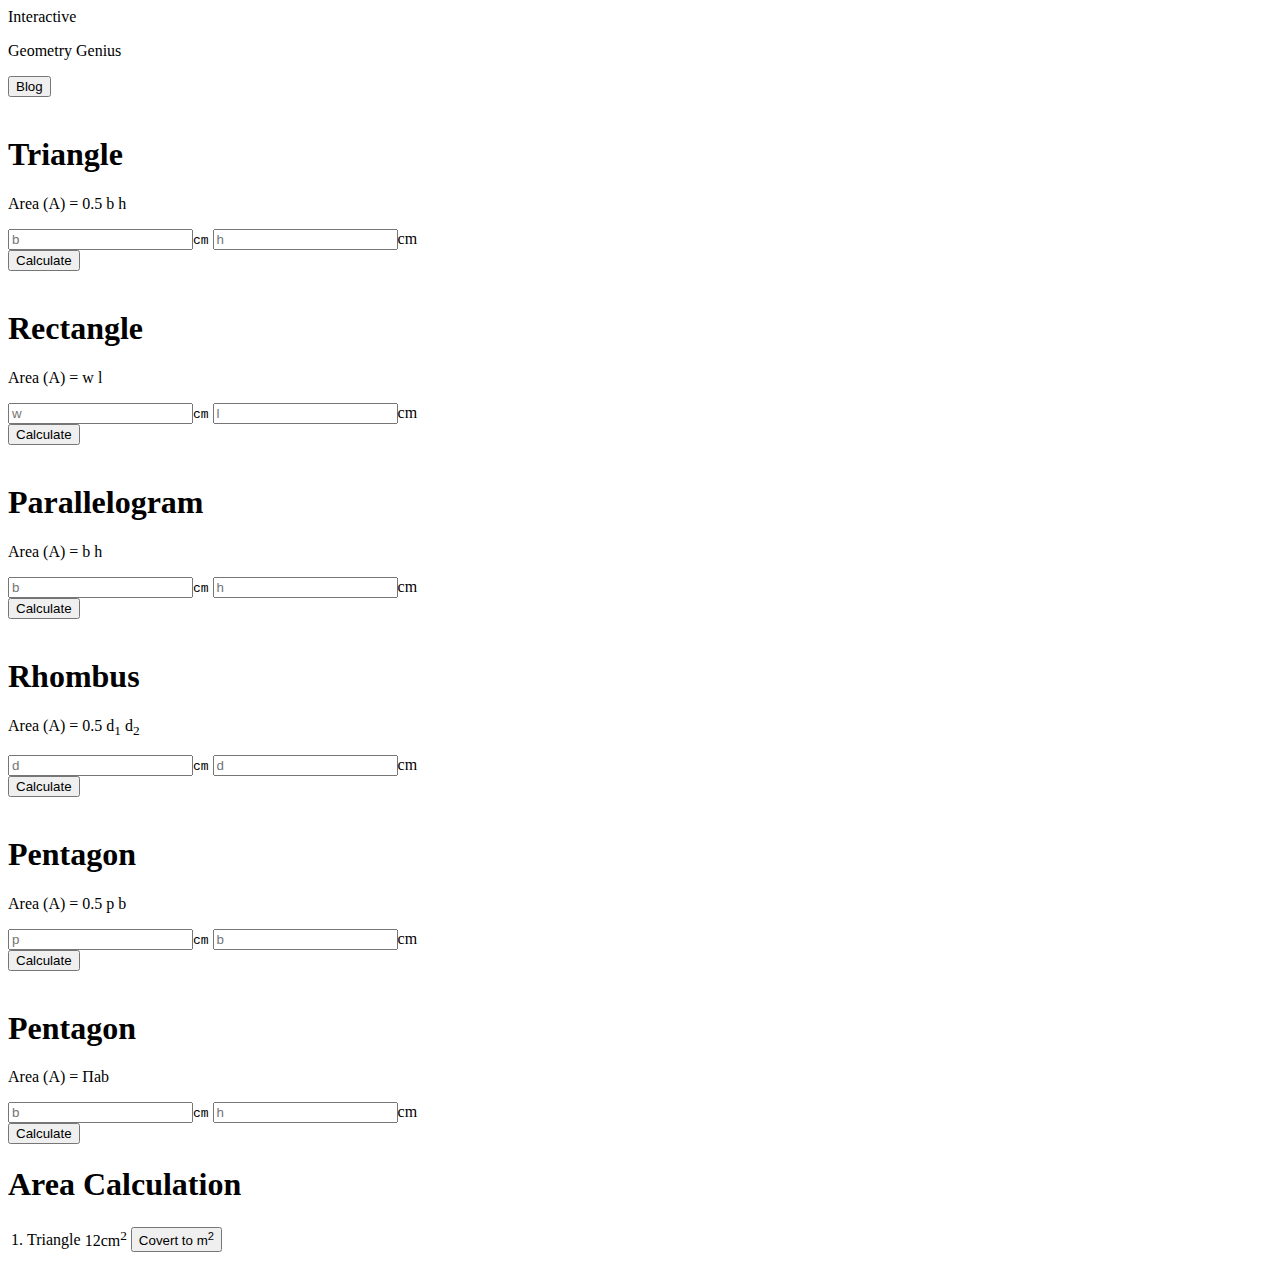
==== index.html @ 99077cc6 "Triangle Area calculate code is write" ====
<!DOCTYPE html>
<html lang="en">

<head>
  <meta charset="UTF-8">
  <meta http-equiv="X-UA-Compatible" content="IE=edge">
  <meta name="viewport" content="width=device-width, initial-scale=1.0">
  <title>Document</title>
  <script src="https://kit.fontawesome.com/166dbf15dc.js" crossorigin="anonymous"></script>
  <link rel="stylesheet" href="css/bootstrap.min.css">
  <link href="https://fonts.googleapis.com/css2?family=Inter:wght@400;500;700&display=swap" rel="stylesheet">

  <link rel="stylesheet" href="css/style.css">
</head>

<body>
  <header>
    <nav class="navbar">
      <div class="container nav-part rounded px-5">
        <div>
          <a class="navbar-brand nav-title">Interactive</a>
        <p class="nav-text">Geometry Genius</p>
        </div>
        <div class="d-flex">
          <button class="btn btn-primary">Blog</button>
        </div>
      </div>
    </nav>
  </header>
  <main>
    <section class="pt-4 pb-4">
      <div class="container">
        <div class="row">
          <div class="col-lg-8 p-0 m-0">
            <div class="row">
              <div class="col-lg-4 pb-3">
                <div class="card-body border rounded">
                  <div class="card-waper p-3">
                    <div class="card-img w-75 m-auto text-center">
                      <img src="/images/triangle.png" class="img-fluid" alt="">
                    </div>
                    <div class="card-text text-center pt-3">
                      <h1>Triangle</h1>
                      <p class="m-0">Area (A) = 0.5 <i class="fa-solid fa-xmark"></i> b <i
                          class="fa-solid fa-xmark"></i>
                        h</p>
                      <div class="py-3">
                        <input id="tri-base" class="w-25" type="text" placeholder="b"><samp class="px-1">cm</samp>
                        <input id="tri-height" class="w-25" type="text" placeholder="h"><span class="px-1">cm</span>
                      </div>
                      <button id="tri-calculate" class="btn btn-primary w-100">Calculate</button>
                    </div>
                  </div>
                </div>
              </div>
              <div class="col-lg-4 pb-3">
                <div class="card-body border rounded">
                  <div class="card-waper p-3">
                    <div class="card-img text-center">
                      <img src="/images/rectangle.png" class="img-fluid" alt="">
                    </div>
                    <div class="card-text text-center pt-3">
                      <h1>Rectangle</h1>
                      <p class="m-0">Area (A) = w <i class="fa-solid fa-xmark"></i> l</p>
                      <div class="py-3">
                        <input id="rectangle-width" class="w-25" type="text" placeholder="w"><samp class="px-1">cm</samp>
                        <input id="rectangle-length" class="w-25" type="text" placeholder="l"><span class="px-1">cm</span>
                      </div>
                      <button id="rectangle-calculate" class="btn btn-primary w-100">Calculate</button>
                    </div>
                  </div>
                </div>
              </div>

              <div class="col-lg-4 pb-3">
                <div class="card-body border rounded">
                  <div class="card-waper p-3">
                    <div class="card-img text-center">
                      <img src="/images/parallelogram.png" class="img-fluid" alt="">
                    </div>
                    <div class="card-text text-center pt-3">
                      <h1>Parallelogram</h1>
                      <p class="m-0">Area (A) = b <i class="fa-solid fa-xmark"></i> h</p>
                      <div class="py-3">
                        <input class="w-25" type="text" placeholder="b "><samp class="px-1">cm</samp>
                        <input class="w-25" type="text" placeholder="h"><span class="px-1">cm</span>
                      </div>
                      <button class="btn btn-primary w-100">Calculate</button>
                    </div>
                  </div>
                </div>
              </div>

              <div class="col-lg-4">
                <div class="card-body border rounded">
                  <div class="card-waper p-3">
                    <div class="card-img text-center">
                      <img src="/images/rhombus.png" class="img-fluid" alt="">
                    </div>
                    <div class="card-text text-center pt-3">
                      <h1>Rhombus</h1>
                      <p class="m-0">Area (A) = 0.5 <i class="fa-solid fa-xmark"></i> d<sub>1</sub> <i
                          class="fa-solid fa-xmark"></i> d<sub>2</sub></p>
                      <div class="py-3">
                        <input class="w-25" type="text" placeholder="d"><samp class="px-1">cm</samp>
                        <input class="w-25" type="text" placeholder="d"><span class="px-1">cm</span>
                      </div>
                      <button class="btn btn-primary w-100">Calculate</button>
                    </div>
                  </div>
                </div>
              </div>

              <div class="col-lg-4">
                <div class="card-body border rounded">
                  <div class="card-waper p-3">
                    <div class="card-img w-75 text-center">
                      <img src="/images/pentagon.png" class="img-fluid" alt="">
                    </div>
                    <div class="card-text text-center pt-3">
                      <h1>Pentagon</h1>
                      <p class="m-0">Area (A) = 0.5 <i class="fa-solid fa-xmark"></i> p <i
                          class="fa-solid fa-xmark"></i> b</p>
                      <div class="py-3">
                        <input class="w-25" type="text" placeholder="p"><samp class="px-1">cm</samp>
                        <input class="w-25" type="text" placeholder="b"><span class="px-1">cm</span>
                      </div>
                      <button class="btn btn-primary w-100">Calculate</button>
                    </div>
                  </div>
                </div>
              </div>

              <div class="col-lg-4">
                <div class="card-body border rounded">
                  <div class="card-waper p-3">
                    <div class="card-img text-center">
                      <img src="/images/ellipse.png" class="img-fluid" alt="">
                    </div>
                    <div class="card-text text-center pt-3">
                      <h1>Pentagon </h1>
                      <p class="m-0">Area (A) = Πab</p>
                      <div class="py-3">
                        <input class="w-25" type="text" placeholder="b"><samp class="px-1">cm</samp>
                        <input class="w-25" type="text" placeholder="h"><span class="px-1">cm</span>
                      </div>
                      <button class="btn btn-primary w-100">Calculate</button>
                    </div>
                  </div>
                </div>
              </div>

            </div>
          </div>
          <div class="col-lg-4">
            <div class="text-center text-decoration-underline">
              <h1>Area Calculation</h1>
            </div>
            <div class="text-center">
              <table class="table">
                <tr>
                  <td>1.</td>
                  <td>Triangle</td>
                  <td>12cm<sup>2</sup></td>
                  <td><button class="btn btn-primary">Covert to m<sup>2</sup></button></td>
                </tr>
              </table>
            </div>
          </div>
        </div>
      </div>
    </section>
  </main>
  <script src="js/script.js"></script>
  <script src="js/bootstrap.bundle.min.js"></script>
</body>

</html>
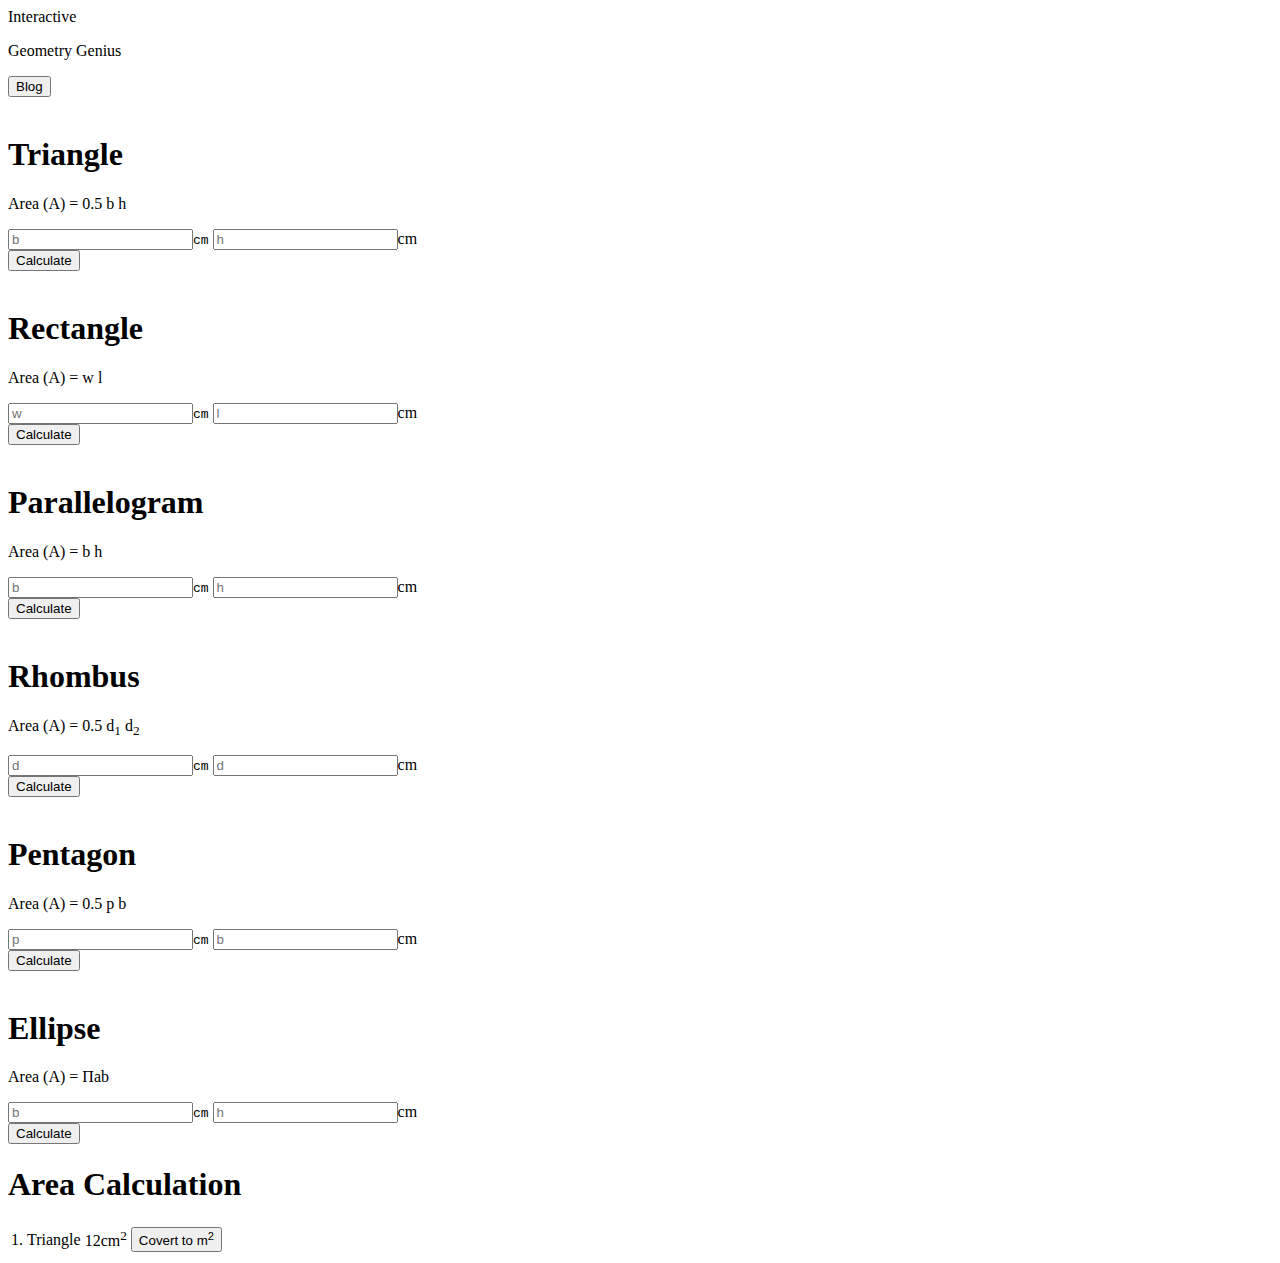
==== commit 88d507e8: "all the calculate code is compplete" ====
--- a/index.html
+++ b/index.html
@@ -82,10 +82,10 @@
                       <h1>Parallelogram</h1>
                       <p class="m-0">Area (A) = b <i class="fa-solid fa-xmark"></i> h</p>
                       <div class="py-3">
-                        <input class="w-25" type="text" placeholder="b "><samp class="px-1">cm</samp>
-                        <input class="w-25" type="text" placeholder="h"><span class="px-1">cm</span>
+                        <input id="paran-base" class="w-25" type="text" placeholder="b "><samp class="px-1">cm</samp>
+                        <input id="paran-height" class="w-25" type="text" placeholder="h"><span class="px-1">cm</span>
                       </div>
-                      <button class="btn btn-primary w-100">Calculate</button>
+                      <button id="parallelogram-calculate" class="btn btn-primary w-100">Calculate</button>
                     </div>
                   </div>
                 </div>
@@ -102,10 +102,10 @@
                       <p class="m-0">Area (A) = 0.5 <i class="fa-solid fa-xmark"></i> d<sub>1</sub> <i
                           class="fa-solid fa-xmark"></i> d<sub>2</sub></p>
                       <div class="py-3">
-                        <input class="w-25" type="text" placeholder="d"><samp class="px-1">cm</samp>
-                        <input class="w-25" type="text" placeholder="d"><span class="px-1">cm</span>
+                        <input id="diagonal-1" class="w-25" type="text" placeholder="d"><samp class="px-1">cm</samp>
+                        <input id="diagonal-2" class="w-25" type="text" placeholder="d"><span class="px-1">cm</span>
                       </div>
-                      <button class="btn btn-primary w-100">Calculate</button>
+                      <button id="rhombus-calculate" class="btn btn-primary w-100">Calculate</button>
                     </div>
                   </div>
                 </div>
@@ -114,7 +114,7 @@
               <div class="col-lg-4">
                 <div class="card-body border rounded">
                   <div class="card-waper p-3">
-                    <div class="card-img w-75 text-center">
+                    <div class="card-img w-75 m-auto text-center">
                       <img src="/images/pentagon.png" class="img-fluid" alt="">
                     </div>
                     <div class="card-text text-center pt-3">
@@ -122,10 +122,10 @@
                       <p class="m-0">Area (A) = 0.5 <i class="fa-solid fa-xmark"></i> p <i
                           class="fa-solid fa-xmark"></i> b</p>
                       <div class="py-3">
-                        <input class="w-25" type="text" placeholder="p"><samp class="px-1">cm</samp>
-                        <input class="w-25" type="text" placeholder="b"><span class="px-1">cm</span>
+                        <input id="pentagon-p" class="w-25" type="text" placeholder="p"><samp class="px-1">cm</samp>
+                        <input id="pentagon-b" class="w-25" type="text" placeholder="b"><span class="px-1">cm</span>
                       </div>
-                      <button class="btn btn-primary w-100">Calculate</button>
+                      <button id="pentagon-calculate" class="btn btn-primary w-100">Calculate</button>
                     </div>
                   </div>
                 </div>
@@ -138,13 +138,13 @@
                       <img src="/images/ellipse.png" class="img-fluid" alt="">
                     </div>
                     <div class="card-text text-center pt-3">
-                      <h1>Pentagon </h1>
+                      <h1>Ellipse </h1>
                       <p class="m-0">Area (A) = Πab</p>
                       <div class="py-3">
-                        <input class="w-25" type="text" placeholder="b"><samp class="px-1">cm</samp>
-                        <input class="w-25" type="text" placeholder="h"><span class="px-1">cm</span>
+                        <input id="ellipse-a" class="w-25" type="text" placeholder="b"><samp class="px-1">cm</samp>
+                        <input id="ellipse-b" class="w-25" type="text" placeholder="h"><span class="px-1">cm</span>
                       </div>
-                      <button class="btn btn-primary w-100">Calculate</button>
+                      <button id="ellipse-area" class="btn btn-primary w-100">Calculate</button>
                     </div>
                   </div>
                 </div>
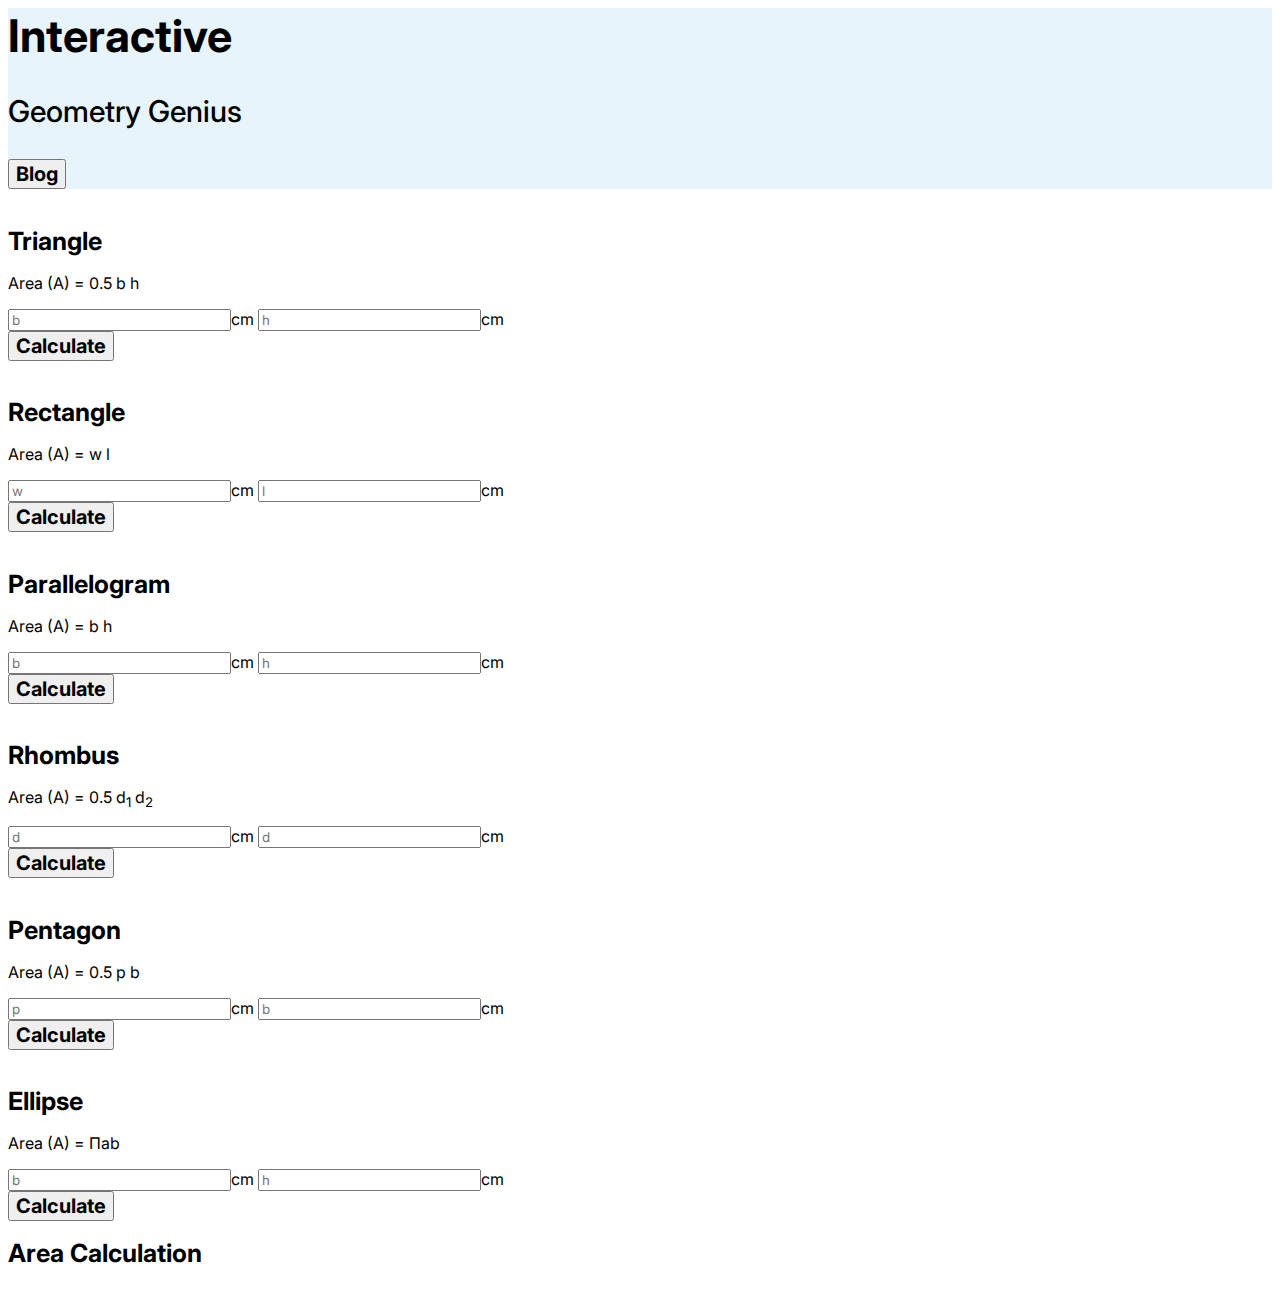
==== commit 7d250b16: "Ganarating random color" ====
--- a/index.html
+++ b/index.html
@@ -22,7 +22,7 @@
         <p class="nav-text">Geometry Genius</p>
         </div>
         <div class="d-flex">
-          <button class="btn btn-primary">Blog</button>
+          <button id="blog-page" class="btn btn-primary">Blog</button>
         </div>
       </div>
     </nav>
@@ -92,7 +92,7 @@
               </div>
 
               <div class="col-lg-4">
-                <div class="card-body border rounded">
+                <div id="card-body" class="card-body border rounded">
                   <div class="card-waper p-3">
                     <div class="card-img text-center">
                       <img src="/images/rhombus.png" class="img-fluid" alt="">
@@ -158,12 +158,14 @@
             </div>
             <div class="text-center">
               <table class="table">
-                <tr>
+                <tbody id="table-container">
+                </tbody>
+                <!-- <tr>
                   <td>1.</td>
                   <td>Triangle</td>
                   <td>12cm<sup>2</sup></td>
                   <td><button class="btn btn-primary">Covert to m<sup>2</sup></button></td>
-                </tr>
+                </tr> -->
               </table>
             </div>
           </div>
@@ -171,8 +173,8 @@
       </div>
     </section>
   </main>
+  <script src="js/bootstrap.bundle.min.js"></script>
   <script src="js/script.js"></script>
-  <script src="js/bootstrap.bundle.min.js"></script>
 </body>
 
 </html>--- a/css/style.css
+++ b/css/style.css
@@ -0,0 +1,35 @@
+/* common css */
+* {
+  font-family: "Inter", sans-serif;
+}
+h1 {
+  font-size: 25px;
+  font-weight: 700;
+}
+p {
+  font-size: 16px;
+  font-weight: 400;
+}
+button {
+  font-weight: 700;
+  font-size: 20px;
+}
+/* navbar part start */
+.nav-part {
+  background-color: rgba(16, 144, 216, 0.1);
+}
+.nav-title{
+  font-size: 45px;
+  font-weight: 700;
+}
+.nav-text{
+  font-size: 30px;
+  font-weight: 500;
+}
+/* navbar part end */
+
+.geeks {
+  width: 100%;
+  height: 600px;
+  background-size: cover;
+}
